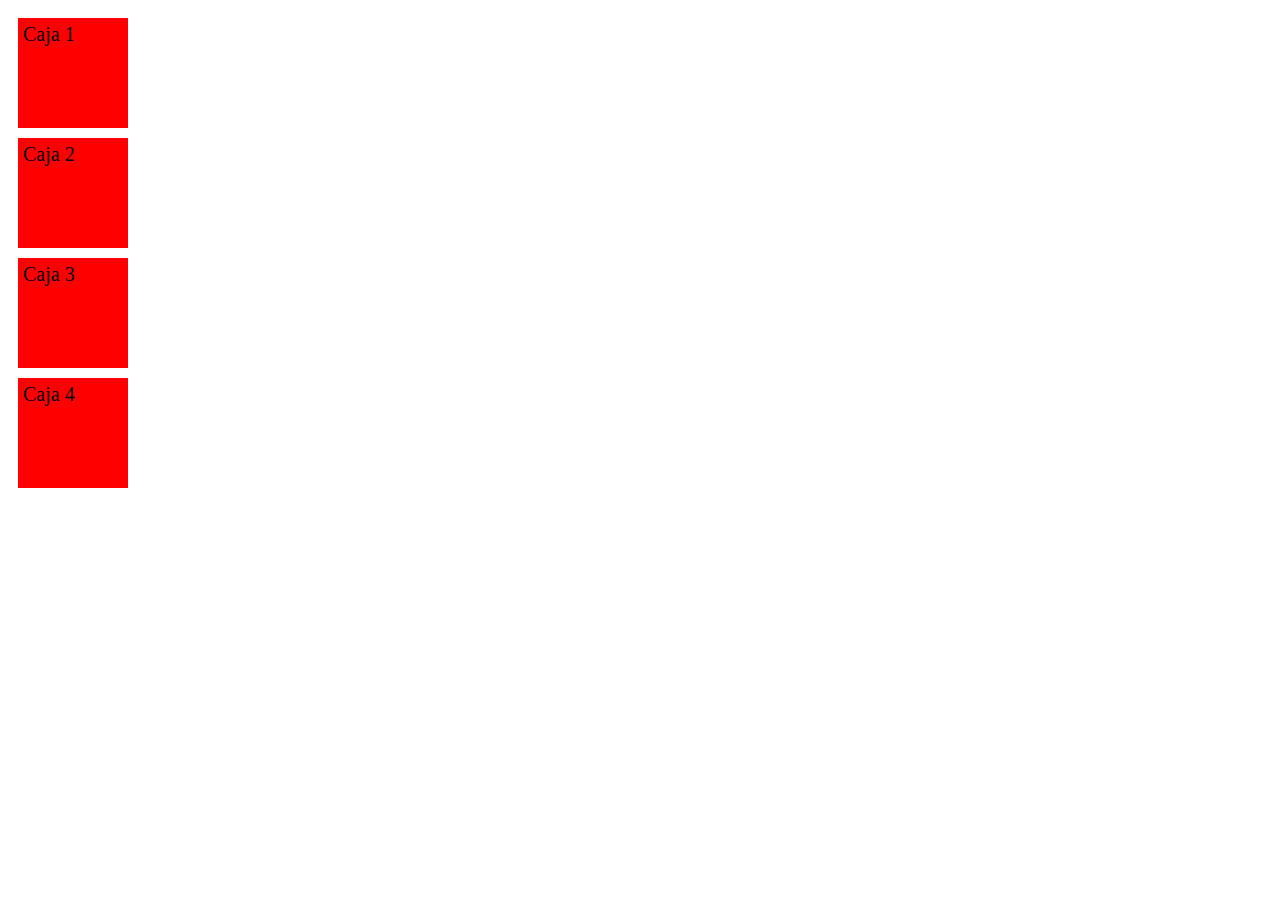
==== ej08/newhtml.html @ 28328775 "" ====
<!DOCTYPE HTML PUBLIC "-//W3C//DTD HTML 4.01//EN"
    "http://www.w3.org/TR/html4/strict.dtd">
<html lang="es">
    <head>
        <meta http-equiv="Content-Type" content="text/html; charset=UTF-8">
        <title>Ejercicio 5 - Transiciones CSS</title>
        <style type="text/css" media="screen">
        #container { width: 500px; height:500px; position: relative;}
        .box {
            width: 100px;
            height: 100px;
            background-color: red;
            font-size: 20px;
            position:absolute;
            padding: 5px;
        }
        .box:hover {
            width: 50px;
            height: 50px;
            background-color: blue;
            color: yellow;
            font-size: 18px;
            position:absolute;
        }
        .ex01 .box {
            left: 10px;
            top: 10px;
        }
        .ex02 .box {
            left: 10px;
            top: 130px;
        }
        .ex03 .box {
            left: 10px;
            top: 250px;
        }
        .ex04 .box {
            left: 10px;
            top: 370px;
        }
        </style>
    </head>
    <body>
        <div id="container">
            <div class="ex01"><div class="box">Caja 1</div></div>
            <div class="ex02"><div class="box">Caja 2</div></div>
            <div class="ex03"><div class="box">Caja 3</div></div>
            <div class="ex04"><div class="box">Caja 4</div></div>
        </div>
    </body>
</html>
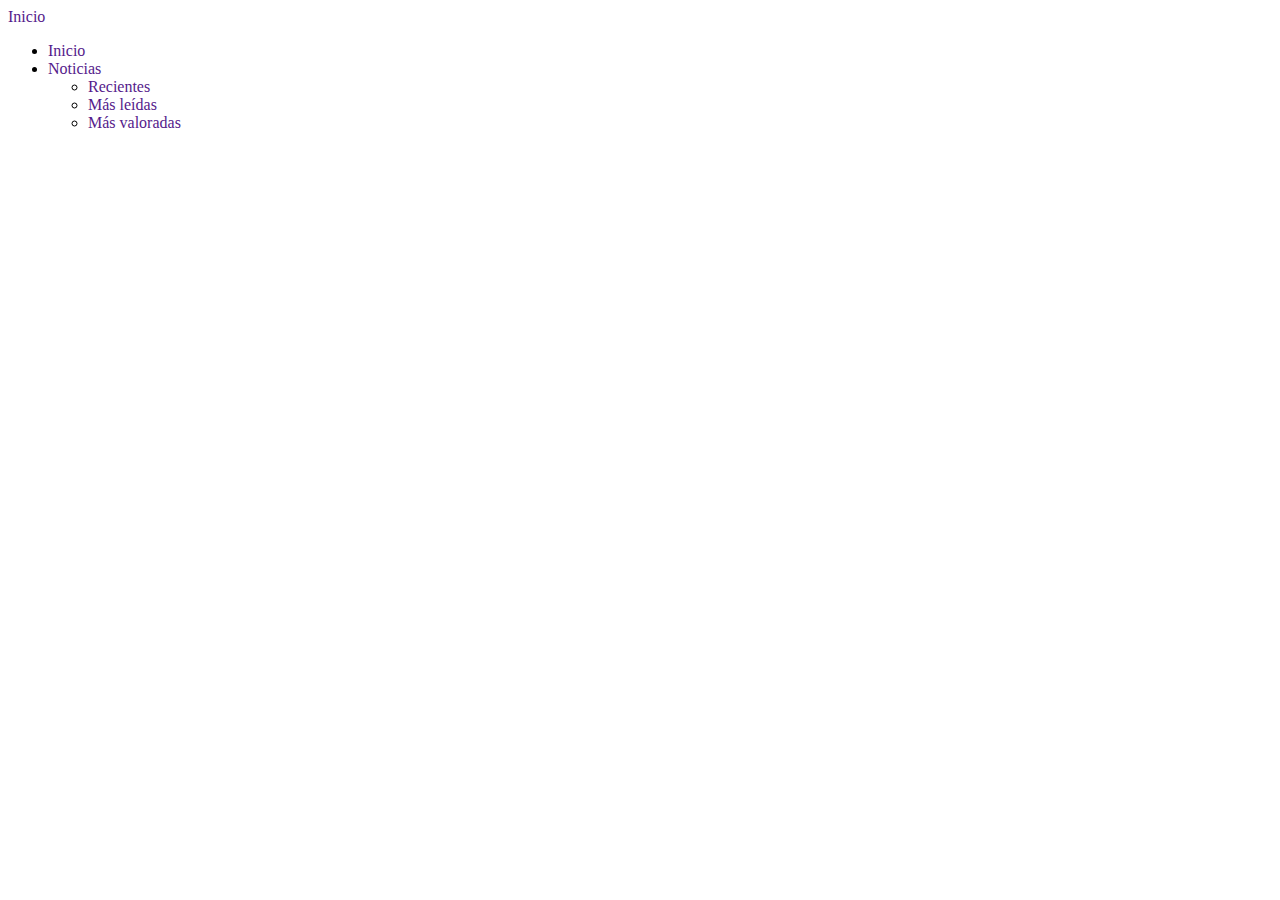
==== commit d2db9596: "Ej07 a medio hacer" ====
--- a/ej08/newhtml.html
+++ b/ej08/newhtml.html
@@ -1,51 +1,39 @@
-<!DOCTYPE HTML PUBLIC "-//W3C//DTD HTML 4.01//EN"
-    "http://www.w3.org/TR/html4/strict.dtd">
-<html lang="es">
-    <head>
-        <meta http-equiv="Content-Type" content="text/html; charset=UTF-8">
-        <title>Ejercicio 5 - Transiciones CSS</title>
-        <style type="text/css" media="screen">
-        #container { width: 500px; height:500px; position: relative;}
-        .box {
-            width: 100px;
-            height: 100px;
-            background-color: red;
-            font-size: 20px;
-            position:absolute;
-            padding: 5px;
-        }
-        .box:hover {
-            width: 50px;
-            height: 50px;
-            background-color: blue;
-            color: yellow;
-            font-size: 18px;
-            position:absolute;
-        }
-        .ex01 .box {
-            left: 10px;
-            top: 10px;
-        }
-        .ex02 .box {
-            left: 10px;
-            top: 130px;
-        }
-        .ex03 .box {
-            left: 10px;
-            top: 250px;
-        }
-        .ex04 .box {
-            left: 10px;
-            top: 370px;
-        }
-        </style>
-    </head>
-    <body>
-        <div id="container">
-            <div class="ex01"><div class="box">Caja 1</div></div>
-            <div class="ex02"><div class="box">Caja 2</div></div>
-            <div class="ex03"><div class="box">Caja 3</div></div>
-            <div class="ex04"><div class="box">Caja 4</div></div>
-        </div>
-    </body>
-</html>+<!DOCTYPE html>
+<html>
+<head>
+     <meta charset="UTF-8">
+    <title>Ejercicio de pseudo-clases</title>
+    
+    <style type="text/css">
+        a:link {text-decoration:none; color: red}
+        a:link:visited { color :orange;}
+        a:hover {text-decoration:none;color:#FFF; background-color: #CC0000}
+        /* 
+        li:first-child,li:last-child {color :blue}
+         li:first-child { font-size: 14}
+         li:nth-of-type(2) { font-size: 18}         
+         li:nth-of-type(3) { font-size: 22}
+         li:nth-of-type(4) { font-size: 26}
+         li:last-child { font-size: 30}
+        */
+    </style>
+    <!-- ol, ul, dl {color:blue} -->
+    <!-- <link rel="stylesheet" href=miestilo.cssâ€³ type="text/css" /> -->
+ 
+   
+</head>
+<body>
+    <a href="">Inicio</a>
+    <ul>
+        <li><a href="">Inicio</a></li>
+        <li><a  href="">Noticias</a></li>
+        <ul>
+            
+           <li><a  href="">Recientes</a></li>
+           <li><a  href="">Más leídas</a></li>
+           <li><a  href="">Más valoradas</a></li>
+         
+        </ul> 
+    </ul>
+</body>
+</html>
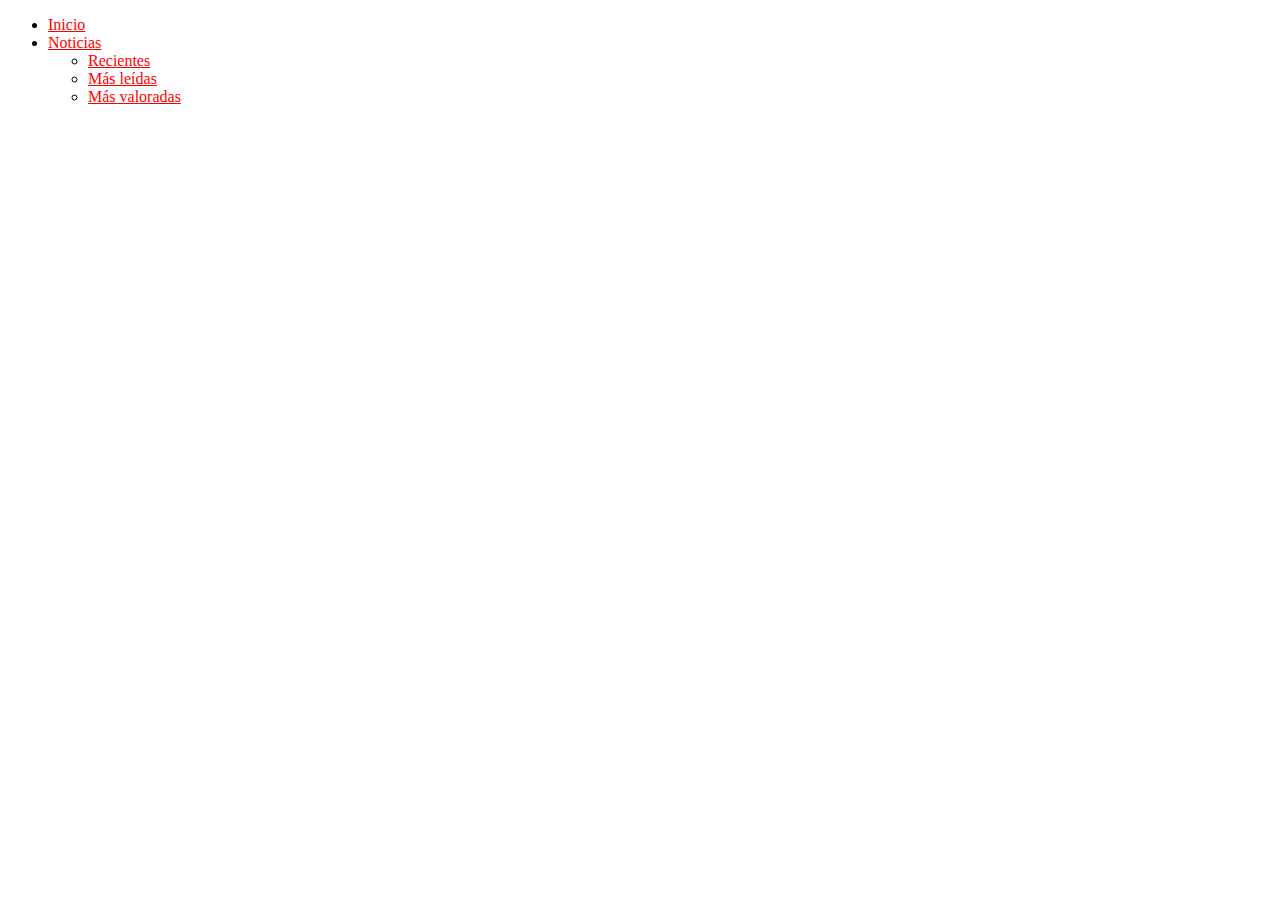
==== commit 3f936d69: "Ejercicio 8 pendiente de probar en clase." ====
--- a/ej08/newhtml.html
+++ b/ej08/newhtml.html
@@ -4,11 +4,13 @@
      <meta charset="UTF-8">
     <title>Ejercicio de pseudo-clases</title>
     
-    <style type="text/css">
-        a:link {text-decoration:none; color: red}
-        a:link:visited { color :orange;}
+    <style >
+        /*
+        a:visited{color : #CCC;}
         a:hover {text-decoration:none;color:#FFF; background-color: #CC0000}
-        /* 
+        a:link{color : #CC0000;}*/
+         /*.alternativo {color: #CC0000;}
+        
         li:first-child,li:last-child {color :blue}
          li:first-child { font-size: 14}
          li:nth-of-type(2) { font-size: 18}         
@@ -16,6 +18,14 @@
          li:nth-of-type(4) { font-size: 26}
          li:last-child { font-size: 30}
         */
+        
+        /* unvisited link */
+        a:link {color: red;}        
+        a:visited {color: #CCC;}
+        a:hover {text-decoration:none;color:white; background-color: red;}
+
+        
+        
     </style>
     <!-- ol, ul, dl {color:blue} -->
     <!-- <link rel="stylesheet" href=miestilo.cssâ€³ type="text/css" /> -->
@@ -23,17 +33,15 @@
    
 </head>
 <body>
-    <a href="">Inicio</a>
+    
+    <!--<a class="alternativo" href="#">Enlace de color rojo</a>-->
     <ul>
-        <li><a href="">Inicio</a></li>
-        <li><a  href="">Noticias</a></li>
-        <ul>
-            
-           <li><a  href="">Recientes</a></li>
-           <li><a  href="">Más leídas</a></li>
-           <li><a  href="">Más valoradas</a></li>
-         
-        </ul> 
+        <li><a href="http://www.w3schools.com">Inicio</a></li>
+        <li><a  href="http://www.w3schools.com">Noticias</a></li>                    
+        <ul>  <li><a  href="http://www.w3schools.com">Recientes</a></li>
+           <li><a href="http://www.w3schools.com">Más leídas</a></li>
+           <li><a  href="http://www.w3schools.com">Más valoradas</a></li>                  
+        </ul>
     </ul>
 </body>
 </html>
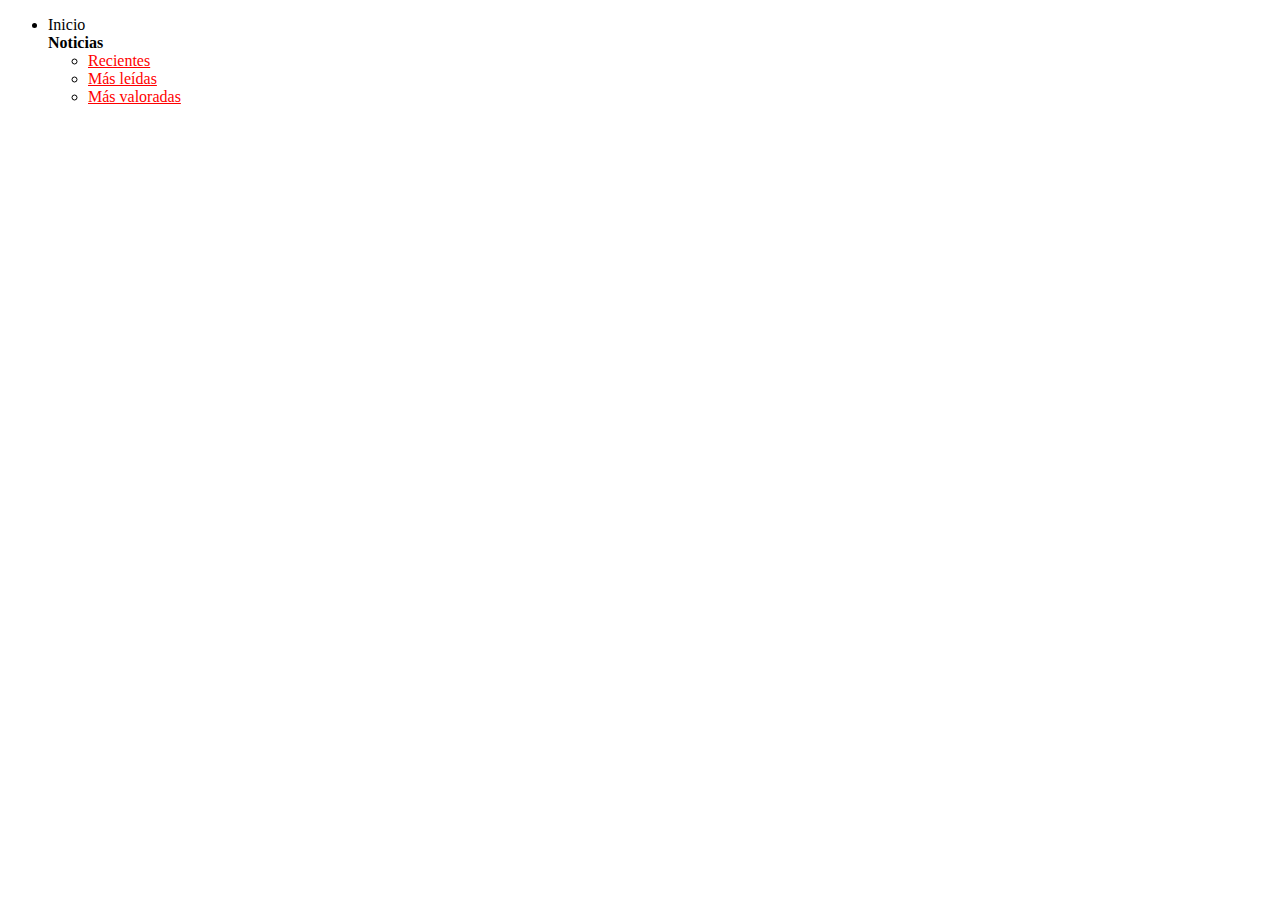
==== commit 10490b61: "ej08 completado" ====
--- a/ej08/newhtml.html
+++ b/ej08/newhtml.html
@@ -20,6 +20,8 @@
         */
         
         /* unvisited link */
+        #normal { font-weight: normal;}
+        #negrita {font-weight: bold;font-weight: 900;}
         a:link {color: red;}        
         a:visited {color: #CCC;}
         a:hover {text-decoration:none;color:white; background-color: red;}
@@ -36,12 +38,14 @@
     
     <!--<a class="alternativo" href="#">Enlace de color rojo</a>-->
     <ul>
-        <li><a href="http://www.w3schools.com">Inicio</a></li>
-        <li><a  href="http://www.w3schools.com">Noticias</a></li>                    
-        <ul>  <li><a  href="http://www.w3schools.com">Recientes</a></li>
-           <li><a href="http://www.w3schools.com">Más leídas</a></li>
-           <li><a  href="http://www.w3schools.com">Más valoradas</a></li>                  
+        <li><div id="normal">Inicio</div></li>
+        <li<div id="negrita">Noticias</div>     
+        <div id="normal">  
+        <ul>  <li><a  href="http://www.loquesea.com">Recientes</a></li>
+           <li><a href="http://www.cualquiersitio.com">Más leídas</a></li>
+           <li><a  href="http://www.unapagina.com">Más valoradas</a></li>                  
         </ul>
+        </div>
     </ul>
 </body>
 </html>
